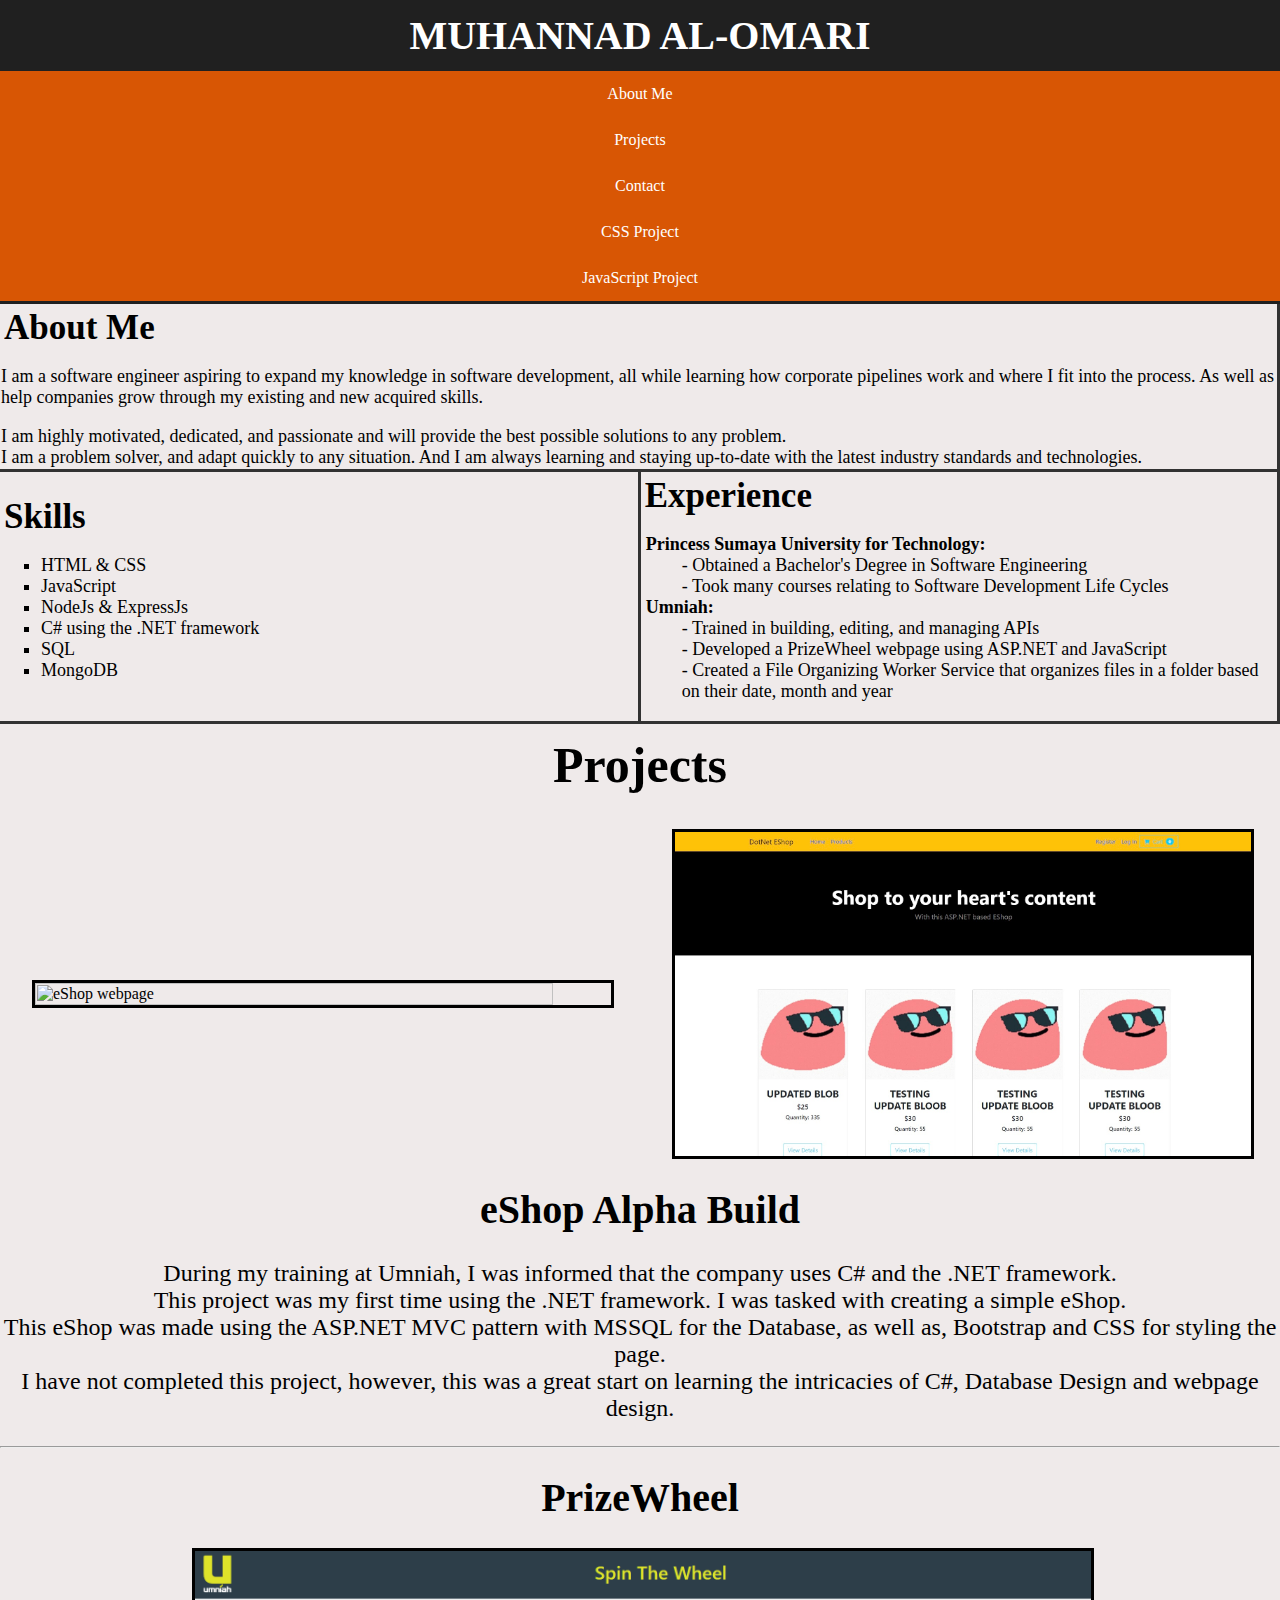
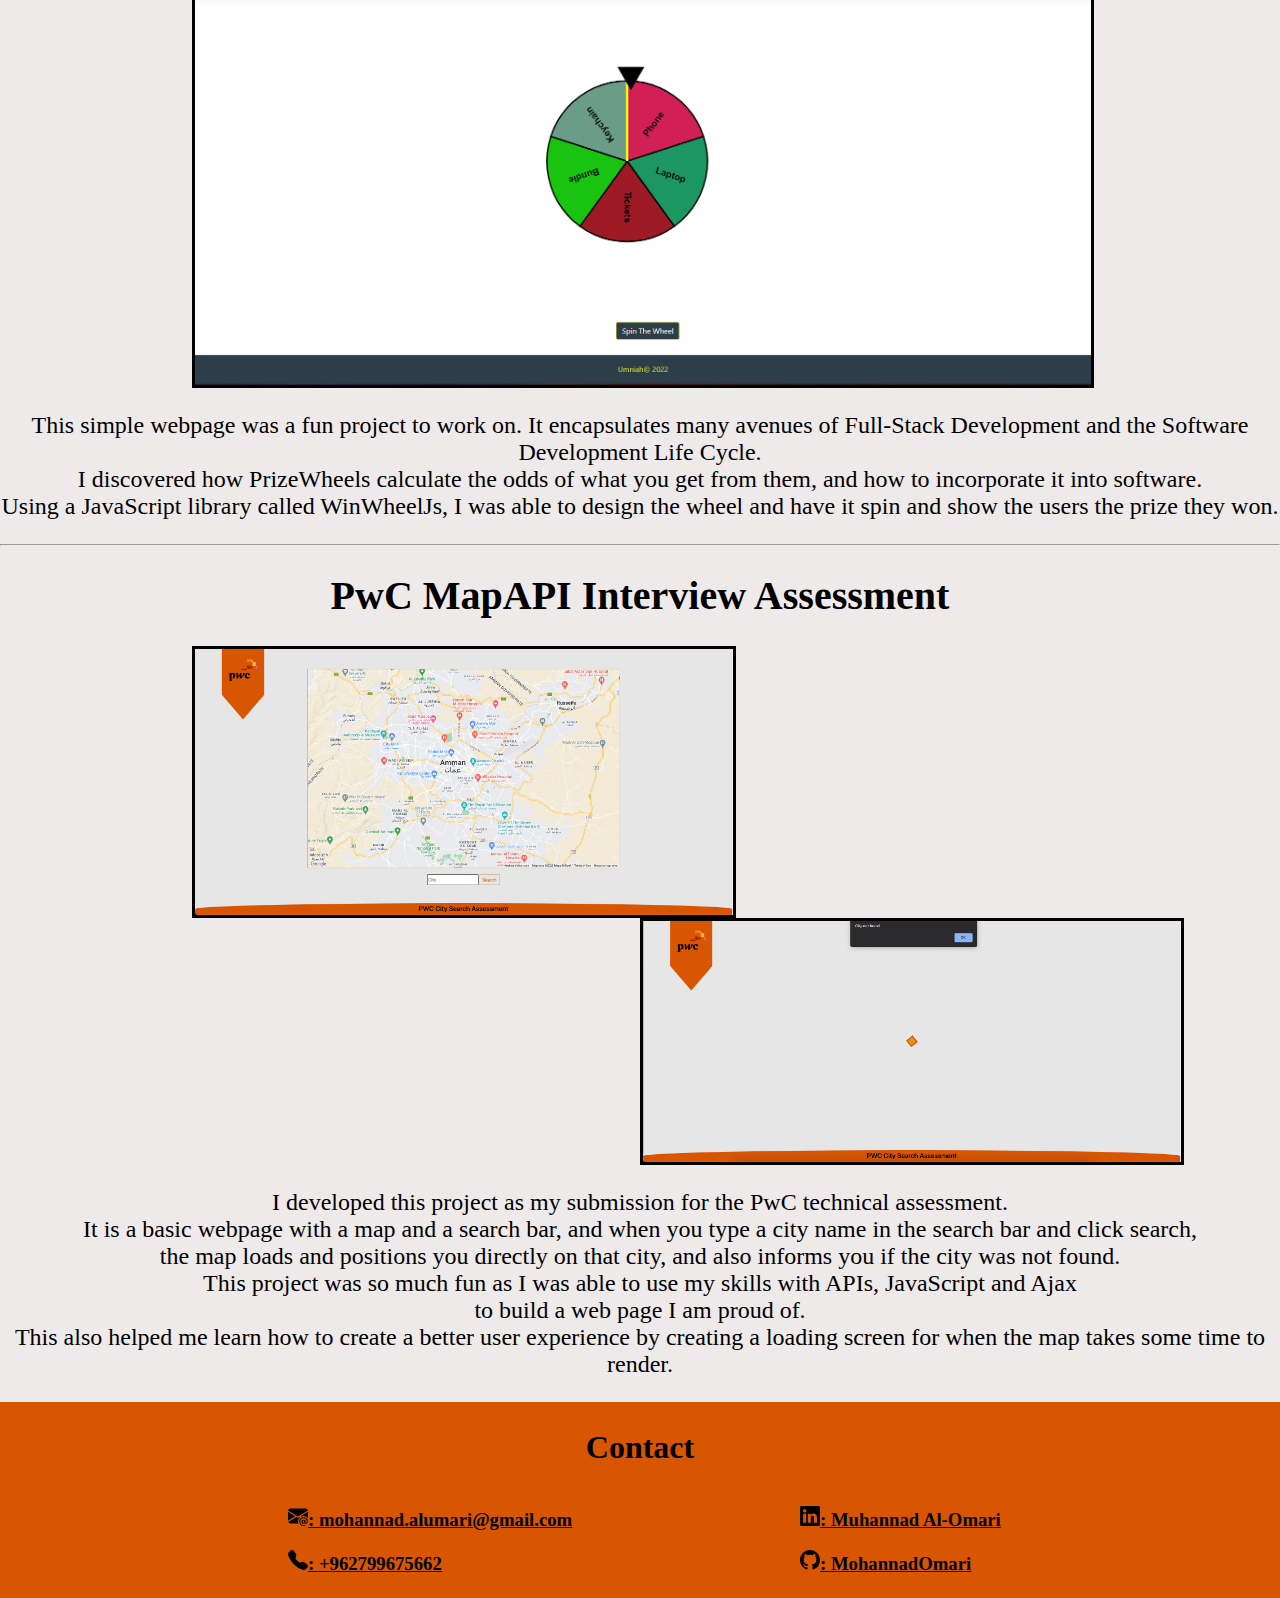
==== index.html @ 02150d5e "Rename Index.html to index.html" ====
<html>
  <head>
    <title>Assignment 1 - HTML part</title>
    <meta charset="utf-8" />
    <meta name="viewport" content="width=device-width, initial-scale=1" />
    <link rel="stylesheet" href="./css/style.css" />
    <script src="./js/Index.js"></script>
  </head>

  <body>
    <!-- Header -->
    <header>
      <nav>
        <ul>
          <li class="heading"><h1 class="myName">MUHANNAD AL-OMARI</h1></li>
          <li><a href="#about">About Me</a></li>
          <li><a href="#projects">Projects</a></li>
          <li><a href="#contact">Contact</a></li>
          <li><a href="./Csspart.html">CSS Project</a></li>
          <li><a href="./Jspart.html">JavaScript Project</a></li>
        </ul>
      </nav>
    </header>

    <!-- About Me -->
    <section id="about">
      <table>
        <tbody>
          <tr>
            <td colspan="2" class="aboutme">
              <h1 class="titles">About Me</h1>
              <p>
                I am a software engineer aspiring to expand my knowledge in
                software development, all while learning how corporate pipelines
                work and where I fit into the process. As well as help companies
                grow through my existing and new acquired skills.
              </p>
              <p>
                I am highly motivated, dedicated, and passionate and will
                provide the best possible solutions to any problem.<br />
                I am a problem solver, and adapt quickly to any situation. And I
                am always learning and staying up-to-date with the latest
                industry standards and technologies.
              </p>
            </td>
          </tr>
          <tr>
            <td class="skills">
              <h1 class="titles">Skills</h1>
              <ul class="skillslist">
                <li>HTML & CSS</li>
                <li>JavaScript</li>
                <li>NodeJs & ExpressJs</li>
                <li>C# using the .NET framework</li>
                <li>SQL</li>
                <li>MongoDB</li>
              </ul>
            </td>
            <td class="experience">
              <h1 class="titles">Experience</h1>
              <dl>
                <dt>Princess Sumaya University for Technology:</dt>
                <dd>- Obtained a Bachelor's Degree in Software Engineering</dd>
                <dd>
                  - Took many courses relating to Software Development Life
                  Cycles
                </dd>
                <dt>Umniah:</dt>
                <dd>- Trained in building, editing, and managing APIs</dd>
                <dd>
                  - Developed a PrizeWheel webpage using ASP.NET and JavaScript
                </dd>
                <dd>
                  - Created a File Organizing Worker Service that organizes
                  files in a folder based on their date, month and year
                </dd>
              </dl>
            </td>
          </tr>
        </tbody>
      </table>
    </section>

    <!-- Projects -->
    <section id="projects">
      <h1 class="projects">Projects</h1>
      <div class="d-flex">
        <div class="container">
          <img src="./imgs/eShop.jpeg" alt="eShop webpage" class="eshop" />
        </div>
        <div class="container">
          <img
            src="./imgs/eshopProducts.jpeg"
            alt="eShop Products"
            class="product"
          />
        </div>
      </div>
      <h1 class="descriptiontitle">eShop Alpha Build</h1>
      <p class="description">
        During my training at Umniah, I was informed that the company uses C#
        and the .NET framework. <br />
        This project was my first time using the .NET framework. I was tasked
        with creating a simple eShop. <br />
        This eShop was made using the ASP.NET MVC pattern with MSSQL for the
        Database, as well as, Bootstrap and CSS for styling the page. <br />
        I have not completed this project, however, this was a great start on
        learning the intricacies of C#, Database Design and webpage design.<br />
      </p>
      <hr />
      <h1 class="descriptiontitle">PrizeWheel</h1>
      <div class="container">
        <img src="./imgs/PrizeWheel.png" alt="PrizeWheel webpage" />
      </div>
      <p class="description">
        This simple webpage was a fun project to work on. It encapsulates many
        avenues of Full-Stack Development and the Software Development Life
        Cycle. <br />
        I discovered how PrizeWheels calculate the odds of what you get from
        them, and how to incorporate it into software. <br />
        Using a JavaScript library called WinWheelJs, I was able to design the
        wheel and have it spin and show the users the prize they won.
      </p>
      <hr />
      <h1 class="descriptiontitle">PwC MapAPI Interview Assessment</h1>
      <div class="container">
        <img src="./imgs/mapapi.png" alt="eShop webpage" class="leftimg" />
        <img
          src="./imgs/mapapiloading.png"
          alt="eShop Products"
          class="rightimg"
        />
      </div>
      <p class="description">
        I developed this project as my submission for the PwC technical
        assessment. <br />
        It is a basic webpage with a map and a search bar, and when you type a
        city name in the search bar and click search, <br />
        the map loads and positions you directly on that city, and also informs
        you if the city was not found. <br />
        This project was so much fun as I was able to use my skills with APIs,
        JavaScript and Ajax <br />
        to build a web page I am proud of. <br />
        This also helped me learn how to create a better user experience by
        creating a loading screen for when the map takes some time to render.
      </p>
    </section>

    <!-- Contact -->
    <footer id="contact">
      <h1 class="contacttitle">Contact</h1>
      <div class="d-flex">
        <div class="container">
          <h3>
            <a href="mailto:mohannad.alumari@gmail.com"
              ><img src="./svgs/email.svg" alt="email" class="leftsvg" />:
              mohannad.alumari@gmail.com</a
            >
          </h3>
          <h3>
            <a href="tel:+962799675662"
              ><img src="./svgs/phone.svg" alt="phone" class="leftsvg" />:
              +962799675662</a
            >
          </h3>
        </div>
        <div class="container">
          <h3>
            <a
              href="https://jo.linkedin.com/in/muhannad-al-omari-129437238"
              target="_blank"
              rel="noopener noreferrer"
              ><img src="./svgs/linkedin.svg" alt="linkedin" class="rightsvg" />: Muhannad
              Al-Omari</a
            >
          </h3>
          <h3>
            <a
              href="https://github.com/MohannadOmari"
              target="_blank"
              rel="noopener noreferrer"
              ><img src="./svgs/github.svg" alt="github" class="rightsvg" />: MohannadOmari</a
            >
          </h3>
        </div>
      </div>
    </footer>
  </body>
</html>
---- css/style.css ----
* {
  font-family: "Times New Roman", Times, serif;
}

body {
  margin: 0;
  background-color: rgba(230, 223, 223, 0.642);
}

nav ul {
  list-style-type: none;
  margin: 0;
  padding: 0;
  overflow: hidden;
  background-color: #d85604;
}

header {
  border-bottom: 3px solid rgb(32, 32, 32);
}

.heading {
  background-color: rgb(32, 32, 32);
}

.myName {
  text-align: center;
  font-size: 40;
  margin: 0;
  padding-top: 12;
  padding-bottom: 12;
  color: rgb(255, 255, 255);
}

nav li a {
  display: block;
  color: white;
  text-align: center;
  padding: 14px 16px;
  text-decoration: none;
}

nav li a:hover:not(.active) {
  background-color: rgb(50, 50, 50);
}

table {
  min-width: 100%;
  height: 400px;
  border-bottom: 3px solid rgb(50, 50, 50);
  border-collapse: collapse;
}

td {
  border-bottom: 3px solid rgb(50, 50, 50);
  border-right: 3px solid rgb(50, 50, 50);
}

table ul {
  list-style-type: square;
}

.skills {
  width: 50%;
}

.experience {
  width: 50%;
}

li p {
  float: inline-end;
}

.projects {
  text-align: center;
  font-size: 50;
  margin: 0;
  padding-top: 12;
  padding-bottom: 35;
}

.titles {
  font-size: 35;
  padding-left: 3;
  padding-top: 3;
  margin: 0;
}

.skillslist,
dl {
  font-size: 18;
}

dt {
  font-weight: bold;
  padding-left: 4;
}

p {
  font-size: 18;
}

.container {
  margin: auto;
  width: 70%;
}

section img {
  width: 100%;
  border: 3px solid black;
  border-collapse: collapse;
}

.d-flex {
  display: flex;
}

.eshop,
.product {
  width: 90%;
  margin-left: 5%;
}

.description {
  font-size: 24;
  text-align: center;
}

.descriptiontitle {
  text-align: center;
  font-size: 40;
}

.leftimg {
  width: 60%;
}

.rightimg {
  width: 60%;
  margin-left: 50%;
}

footer {
  position: relative;
  bottom: 0;
  width: 100%;
  background-color: #d85602;
  padding-top: 5px;
  padding-bottom: 5px;
}

.leftsvg {
  margin-left: 45%;
}

.rightsvg {
  margin-left: 25%;
}

a {
  color: black;
}

.contacttitle {
  text-align: center;
}
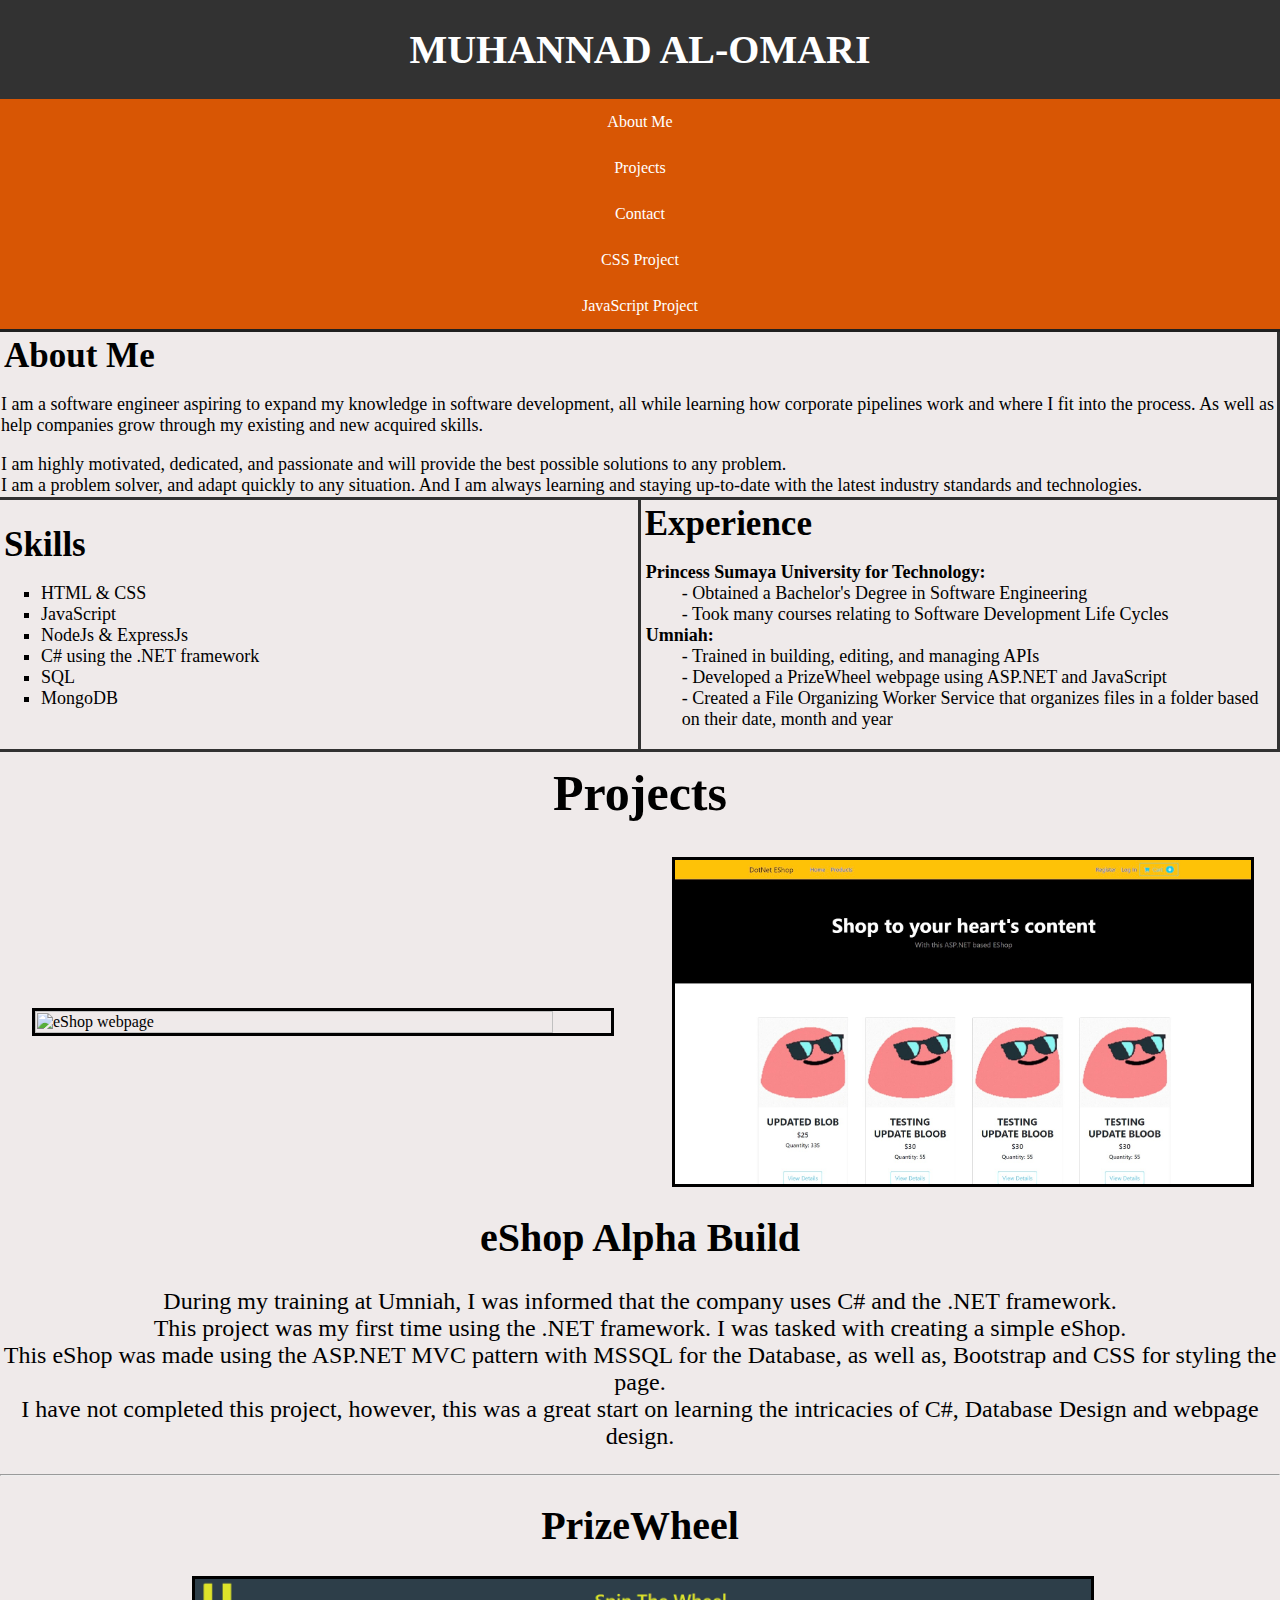
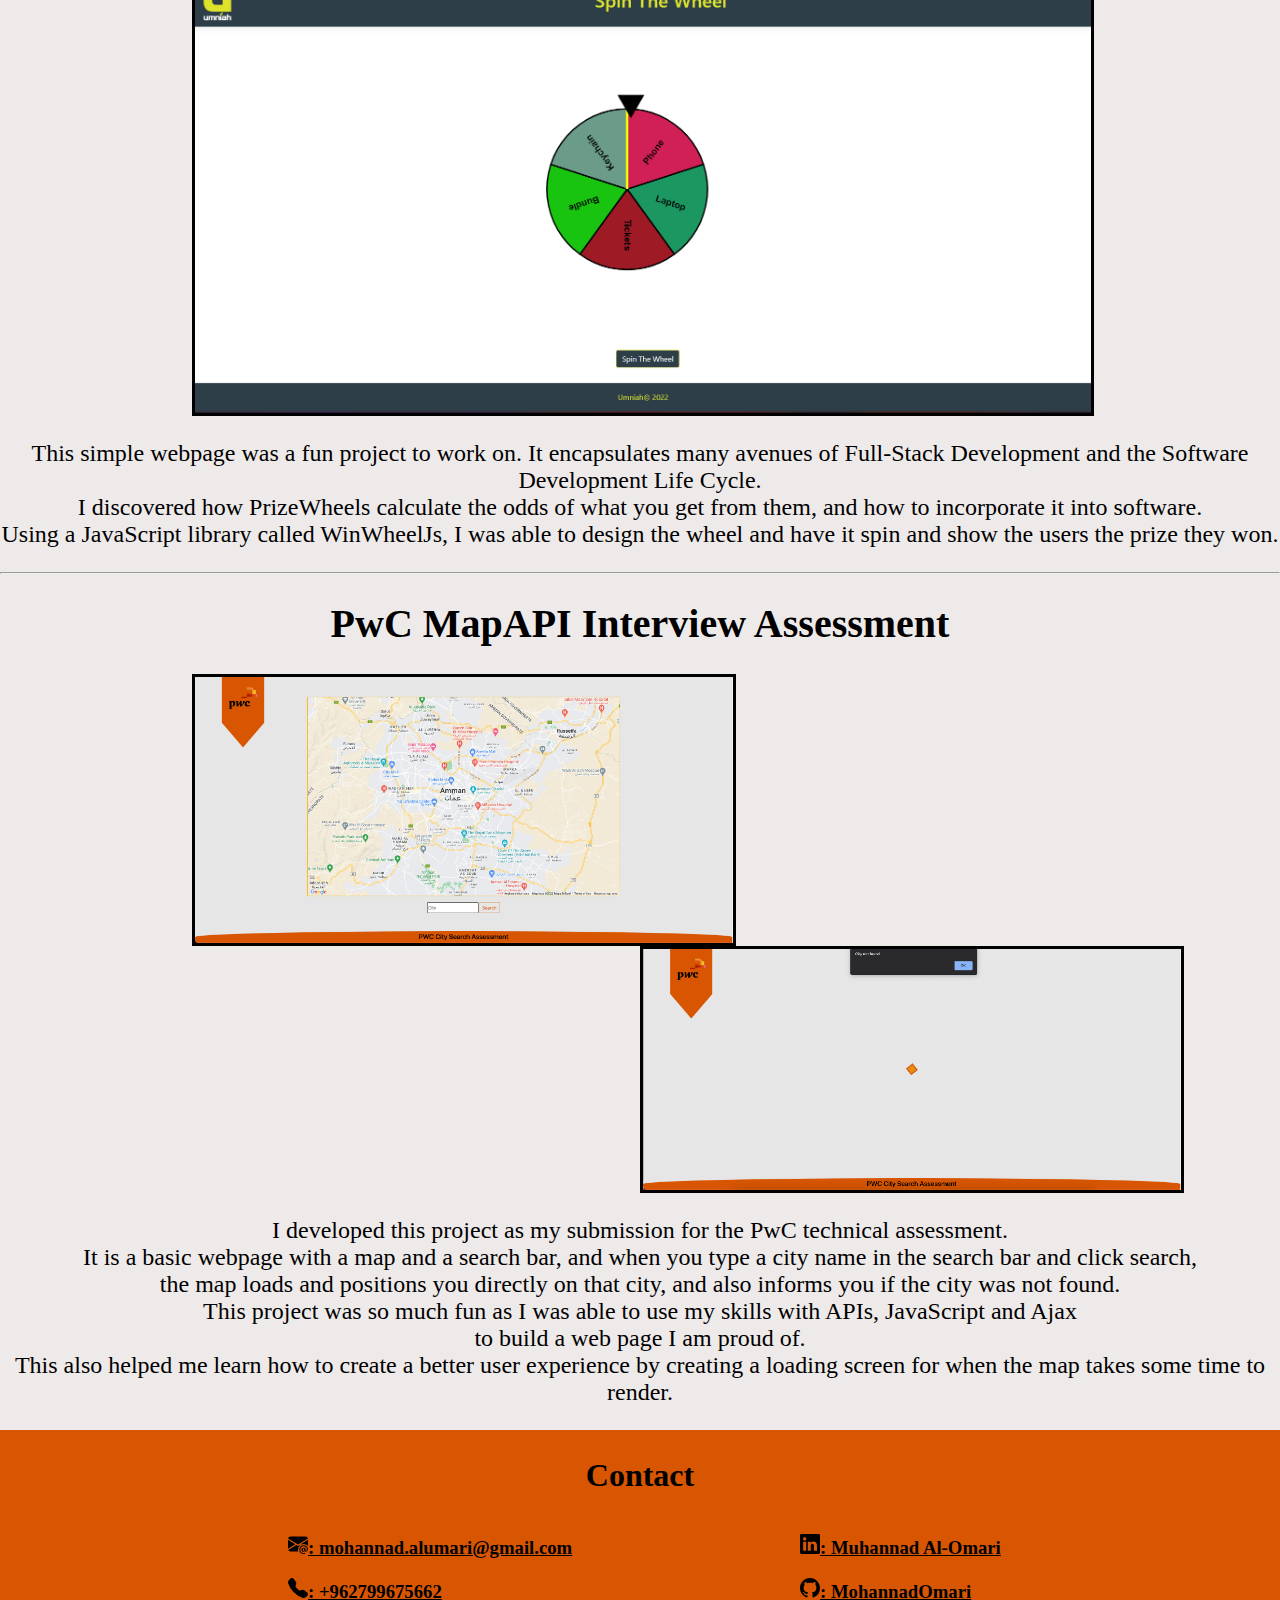
==== commit d18136ab: "better navigation" ====
--- a/index.html
+++ b/index.html
@@ -12,7 +12,7 @@
     <header>
       <nav>
         <ul>
-          <li class="heading"><h1 class="myName">MUHANNAD AL-OMARI</h1></li>
+          <li class="heading"><a href="./"><h1 class="myName">MUHANNAD AL-OMARI</h1></a></li>
           <li><a href="#about">About Me</a></li>
           <li><a href="#projects">Projects</a></li>
           <li><a href="#contact">Contact</a></li>
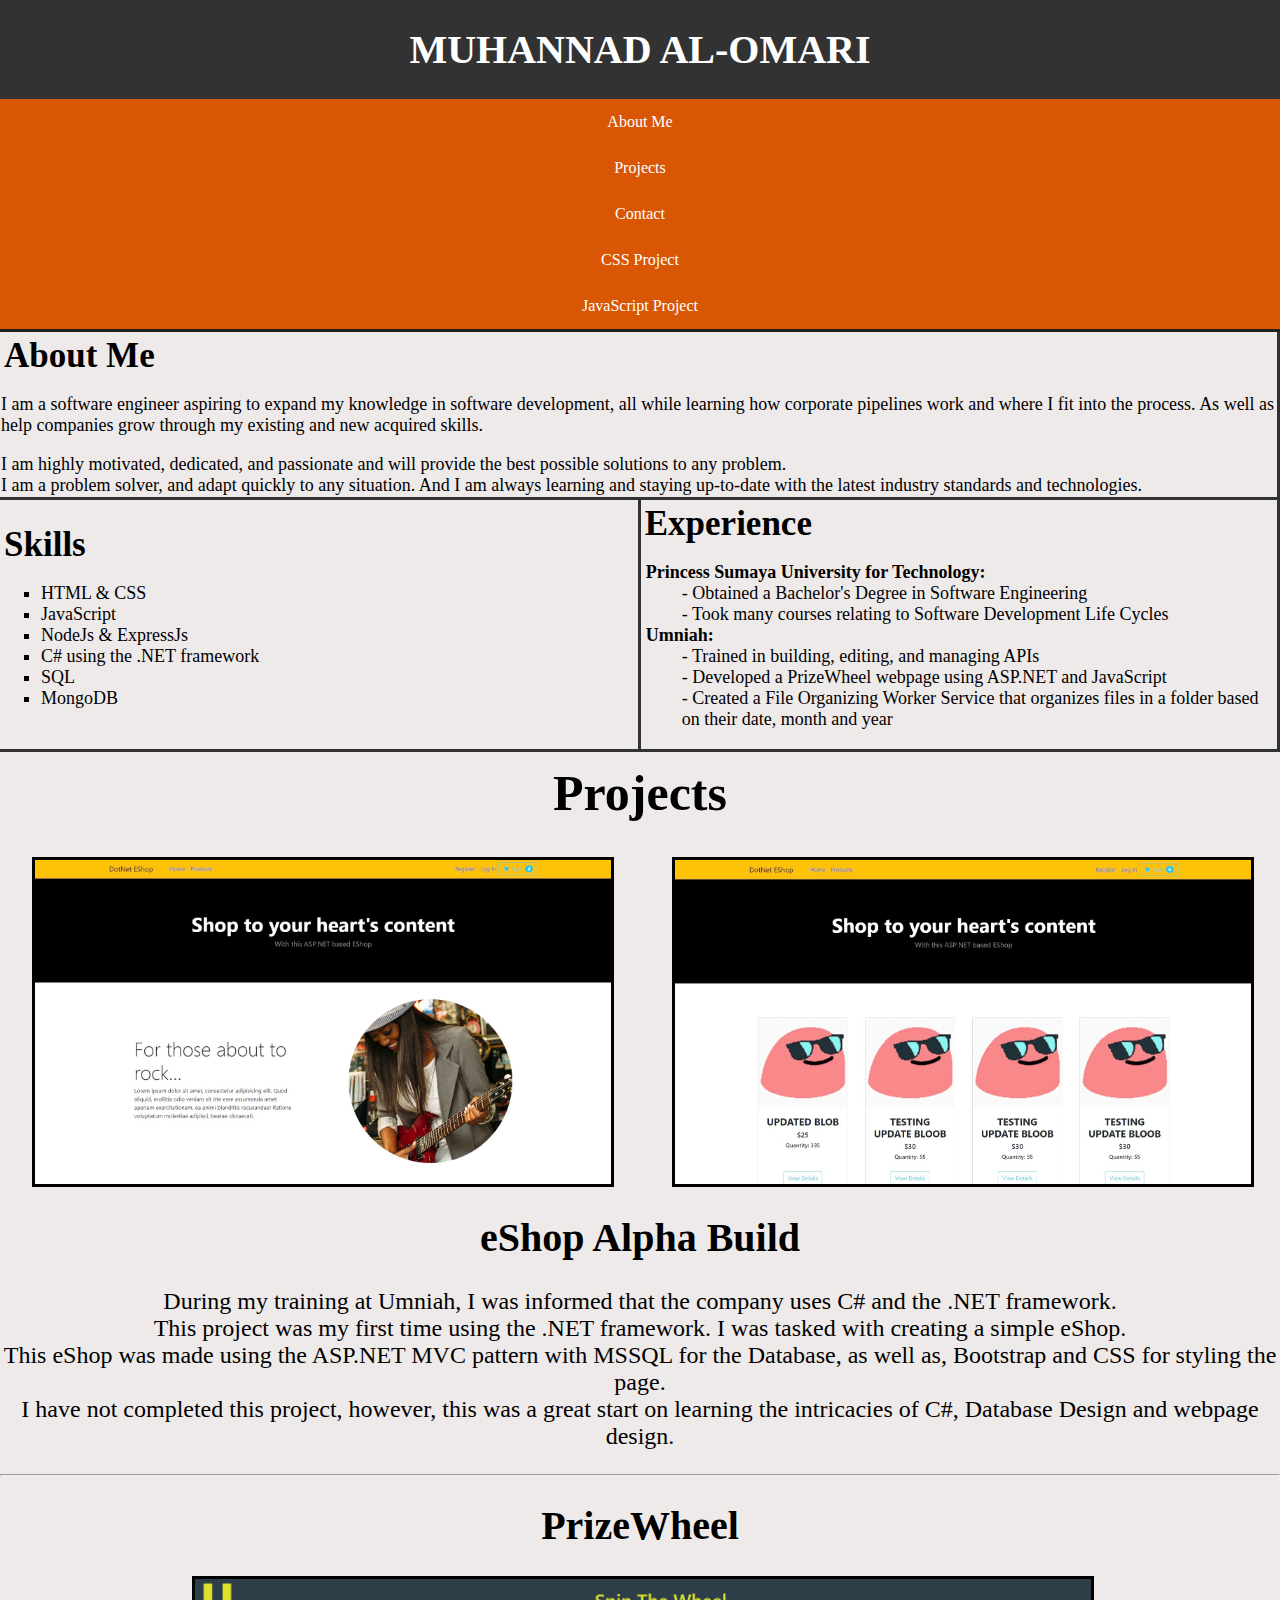
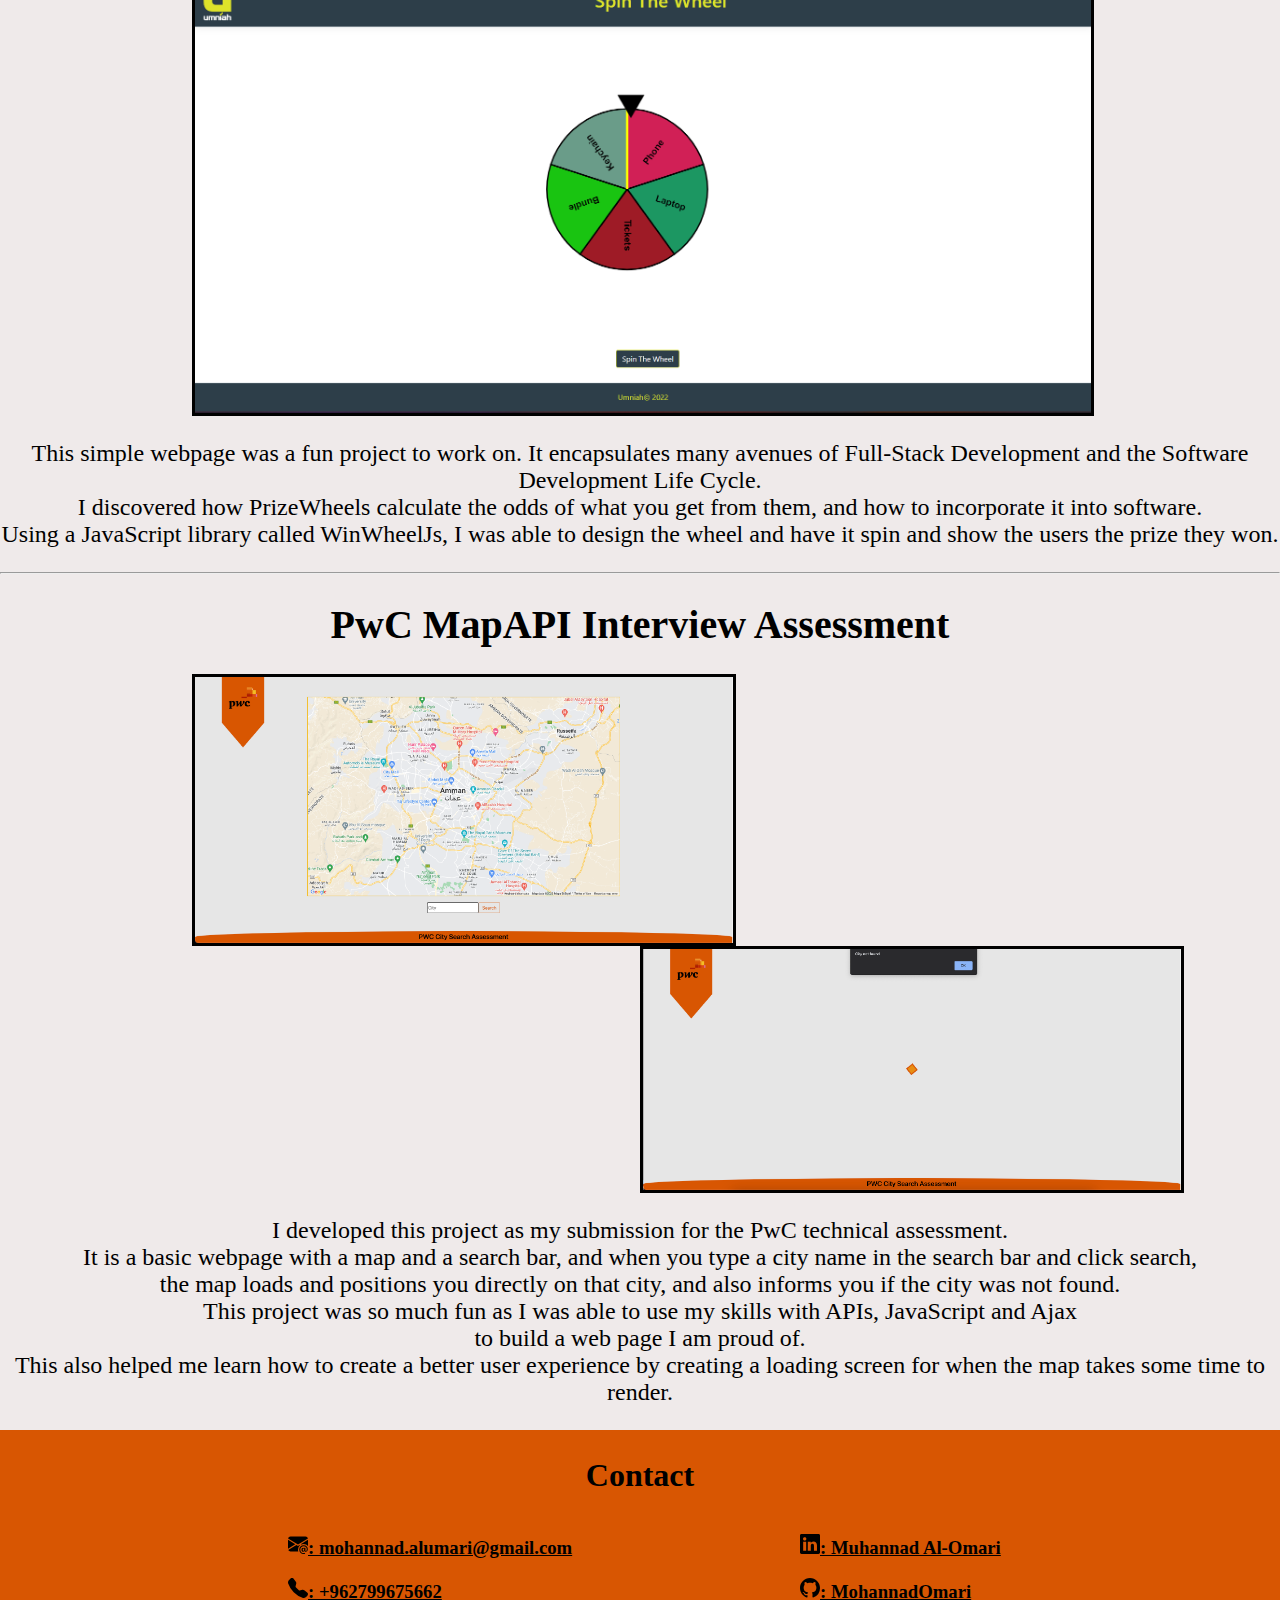
==== commit facf538e: "github page image fix" ====
--- a/index.html
+++ b/index.html
@@ -12,7 +12,9 @@
     <header>
       <nav>
         <ul>
-          <li class="heading"><a href="./"><h1 class="myName">MUHANNAD AL-OMARI</h1></a></li>
+          <li class="heading">
+            <a href="./"><h1 class="myName">MUHANNAD AL-OMARI</h1></a>
+          </li>
           <li><a href="#about">About Me</a></li>
           <li><a href="#projects">Projects</a></li>
           <li><a href="#contact">Contact</a></li>
@@ -86,7 +88,7 @@
       <h1 class="projects">Projects</h1>
       <div class="d-flex">
         <div class="container">
-          <img src="./imgs/eShop.jpeg" alt="eShop webpage" class="eshop" />
+          <img src="./imgs/eshop.jpeg" alt="eShop webpage" class="eshop" />
         </div>
         <div class="container">
           <img
@@ -170,8 +172,11 @@
               href="https://jo.linkedin.com/in/muhannad-al-omari-129437238"
               target="_blank"
               rel="noopener noreferrer"
-              ><img src="./svgs/linkedin.svg" alt="linkedin" class="rightsvg" />: Muhannad
-              Al-Omari</a
+              ><img
+                src="./svgs/linkedin.svg"
+                alt="linkedin"
+                class="rightsvg"
+              />: Muhannad Al-Omari</a
             >
           </h3>
           <h3>
@@ -179,7 +184,8 @@
               href="https://github.com/MohannadOmari"
               target="_blank"
               rel="noopener noreferrer"
-              ><img src="./svgs/github.svg" alt="github" class="rightsvg" />: MohannadOmari</a
+              ><img src="./svgs/github.svg" alt="github" class="rightsvg" />:
+              MohannadOmari</a
             >
           </h3>
         </div>
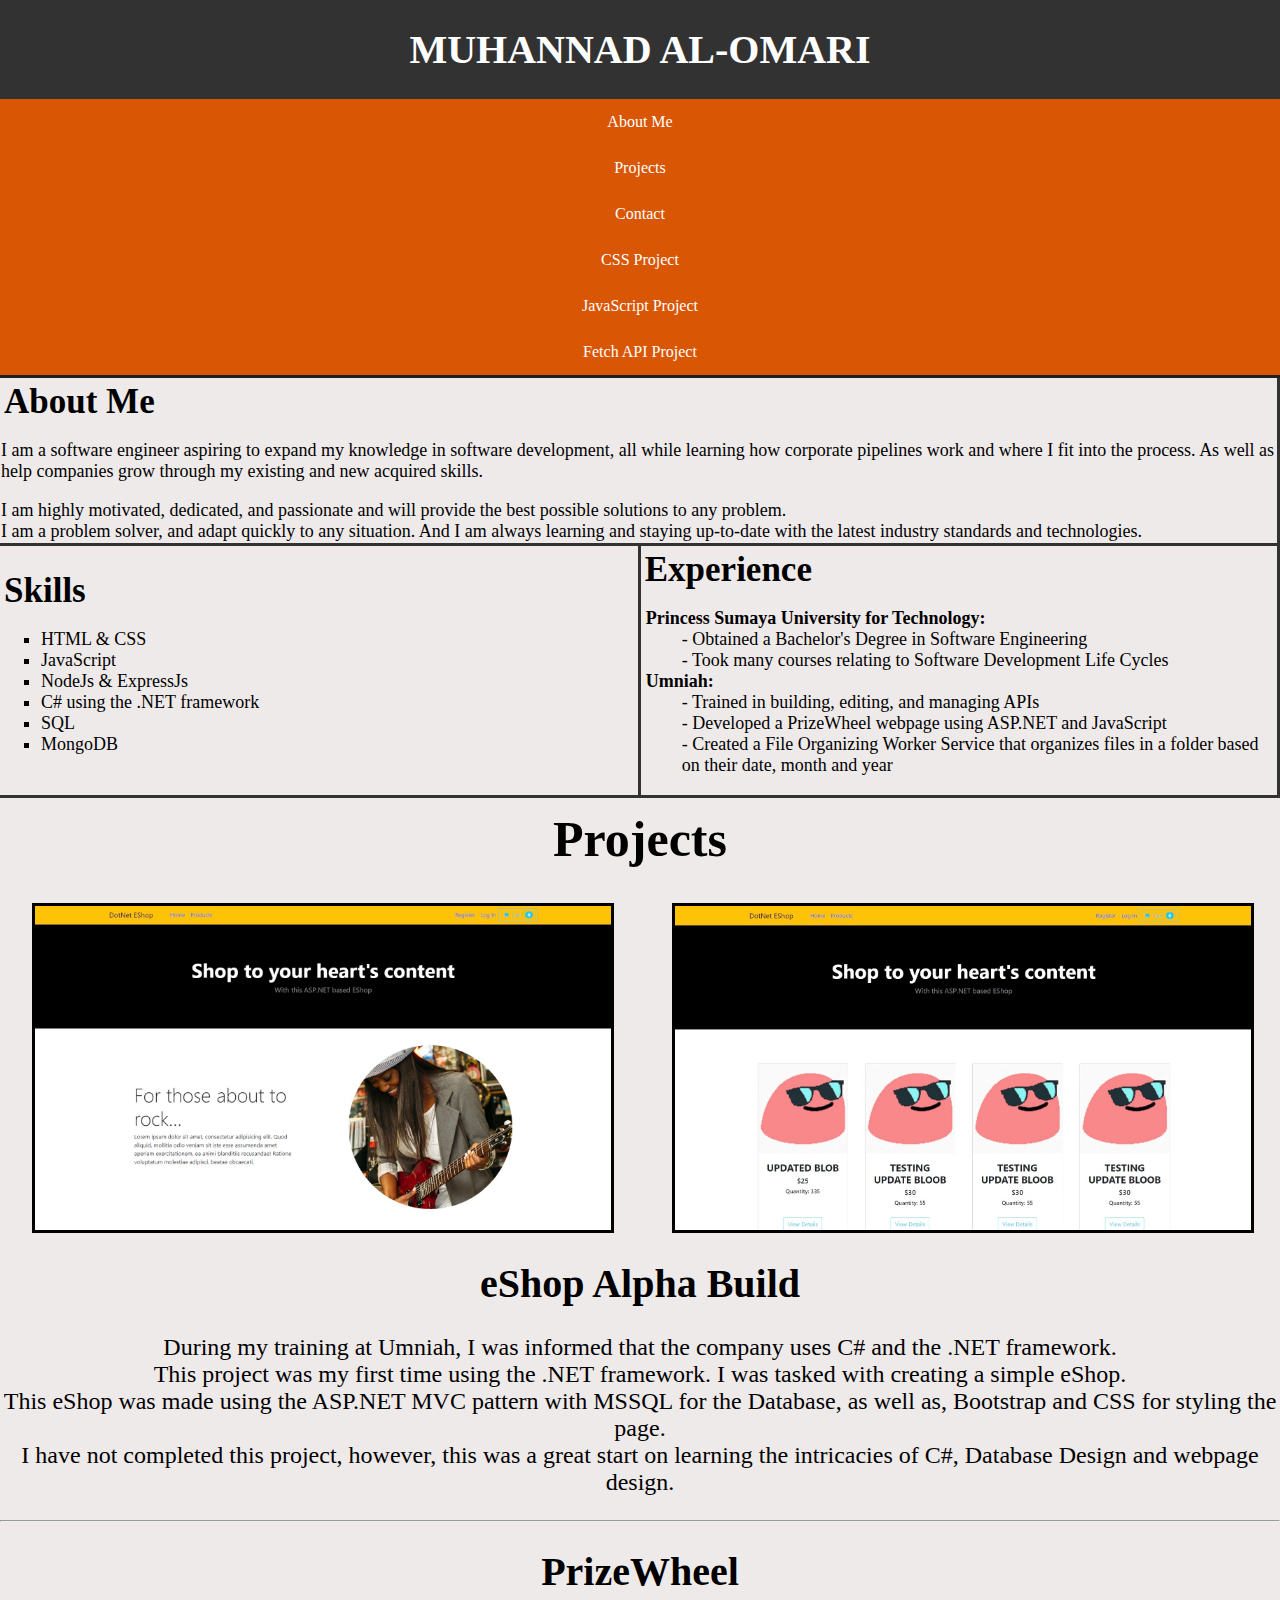
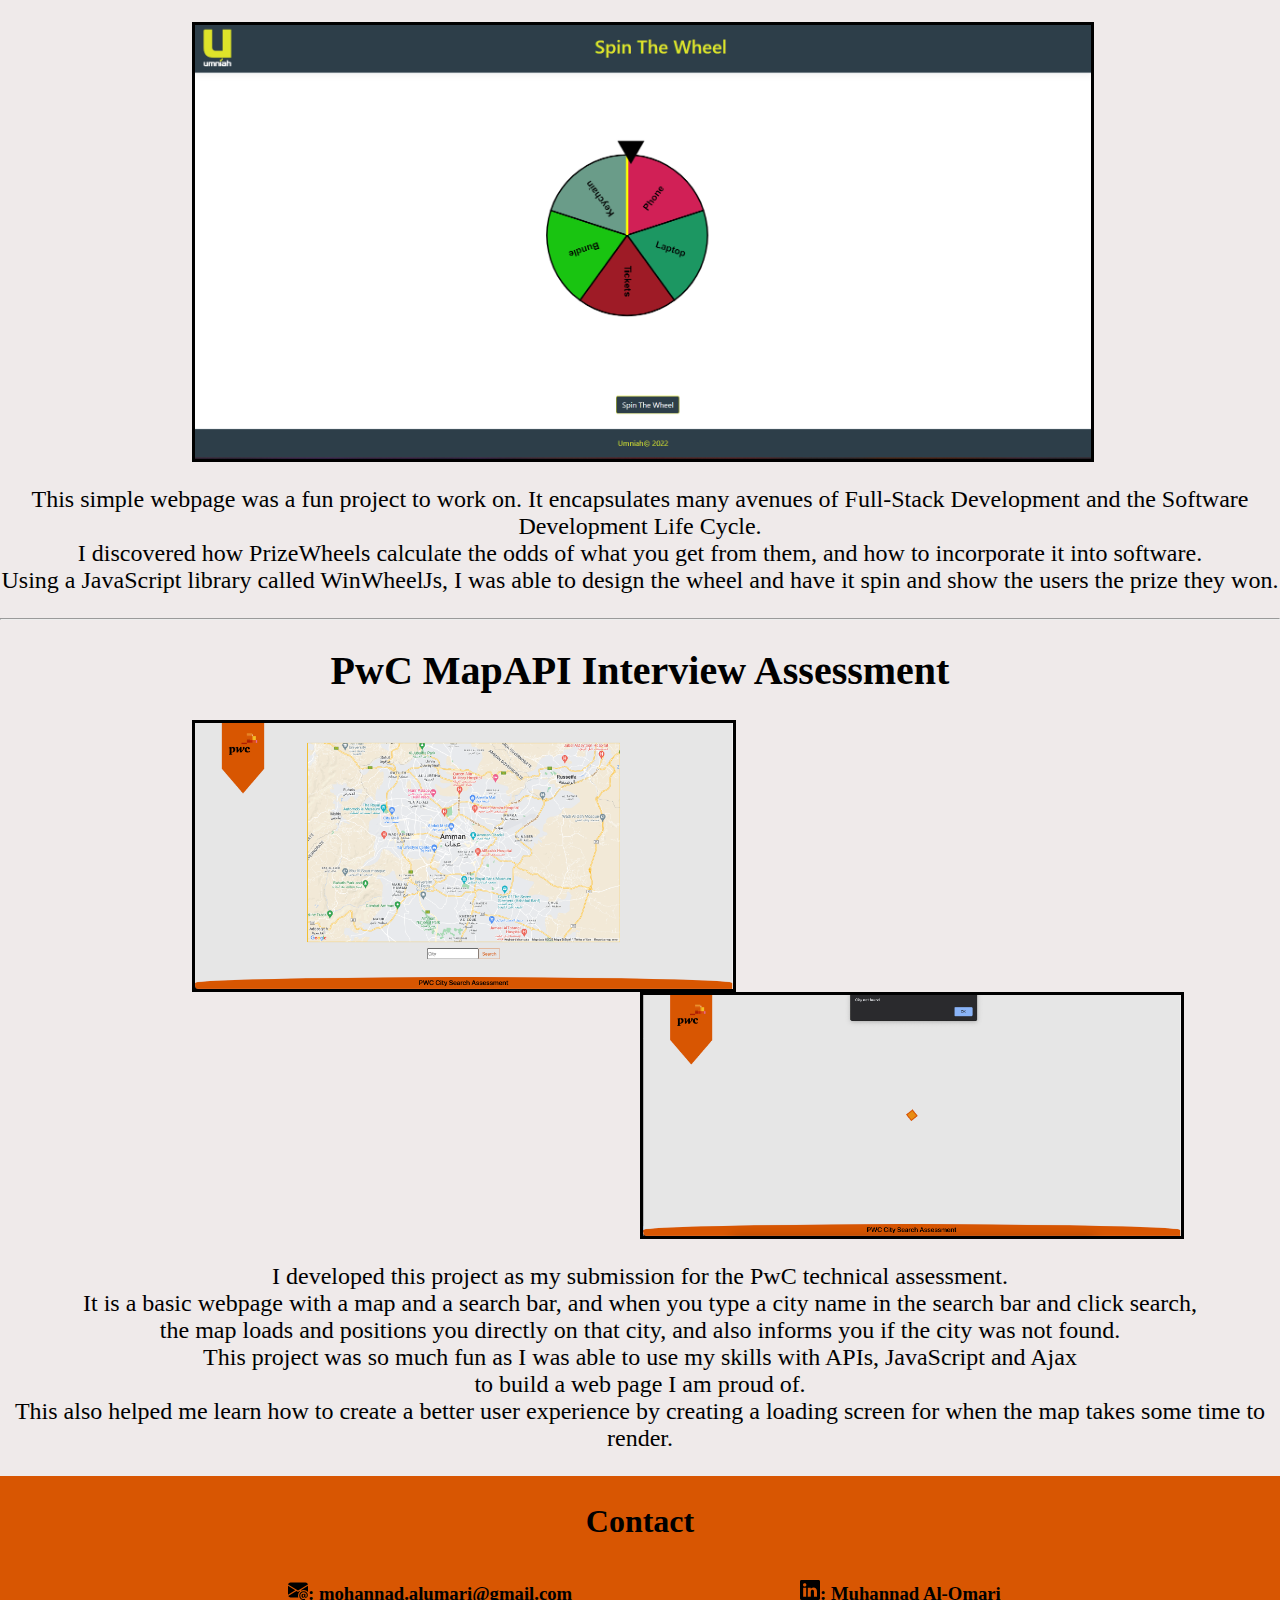
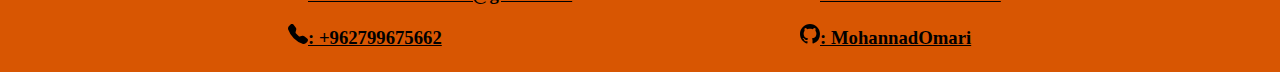
==== commit 906f5b6c: "fetch api assignment and file organization" ====
--- a/index.html
+++ b/index.html
@@ -1,6 +1,6 @@
 <html>
   <head>
-    <title>Assignment 1 - HTML part</title>
+    <title>Portfolio</title>
     <meta charset="utf-8" />
     <meta name="viewport" content="width=device-width, initial-scale=1" />
     <link rel="stylesheet" href="./css/style.css" />
@@ -18,8 +18,9 @@
           <li><a href="#about">About Me</a></li>
           <li><a href="#projects">Projects</a></li>
           <li><a href="#contact">Contact</a></li>
-          <li><a href="./Csspart.html">CSS Project</a></li>
-          <li><a href="./Jspart.html">JavaScript Project</a></li>
+          <li><a href="./pages/Csspart.html">CSS Project</a></li>
+          <li><a href="./pages/Jspart.html">JavaScript Project</a></li>
+          <li><a href="./pages/fetchapi.html">Fetch API Project</a></li>
         </ul>
       </nav>
     </header>
--- a/css/style.css
+++ b/css/style.css
@@ -165,3 +165,69 @@
 .contacttitle {
   text-align: center;
 }
+
+#addPost {
+  margin-top: 15px;
+}
+
+.form-group {
+  margin-bottom: 10px;
+  margin-left: 15px;
+}
+
+.form-input {
+  display: block;
+  width: 20%;
+  padding: 5px;
+  border-radius: 10px;
+  box-shadow: 3px 3px black;
+}
+
+.btn {
+  padding: 10px 20px;
+  border: 3px solid #d85604;
+  background-color: #ff62002d;
+  border-radius: 30%;
+  text-align: center;
+  margin-left: 15px;
+  margin-bottom: 15px;
+}
+
+.btn:hover {
+  background-color: #d85602;
+  cursor: pointer;
+}
+
+.post-group {
+  margin: auto;
+  width: 70%;
+}
+
+.post {
+  display: flex;
+  width: 60%;
+  margin: auto;
+  flex-direction: column;
+  margin-bottom: 12px;
+  border: 2px solid black;
+  border-radius: 1rem;
+  box-shadow: 3px 3px 10px rgba(0, 0, 0, 0.549);
+}
+
+.post:hover {
+  cursor: pointer;
+  box-shadow: 5px 5px 15px black;
+}
+
+.post-text {
+  margin-left: 5px;
+  font-family: "Courier New", Courier, monospace;
+}
+
+.border-bottom {
+  border-bottom: 1px solid black;
+}
+
+a.no-decor {
+  text-decoration: none;
+}